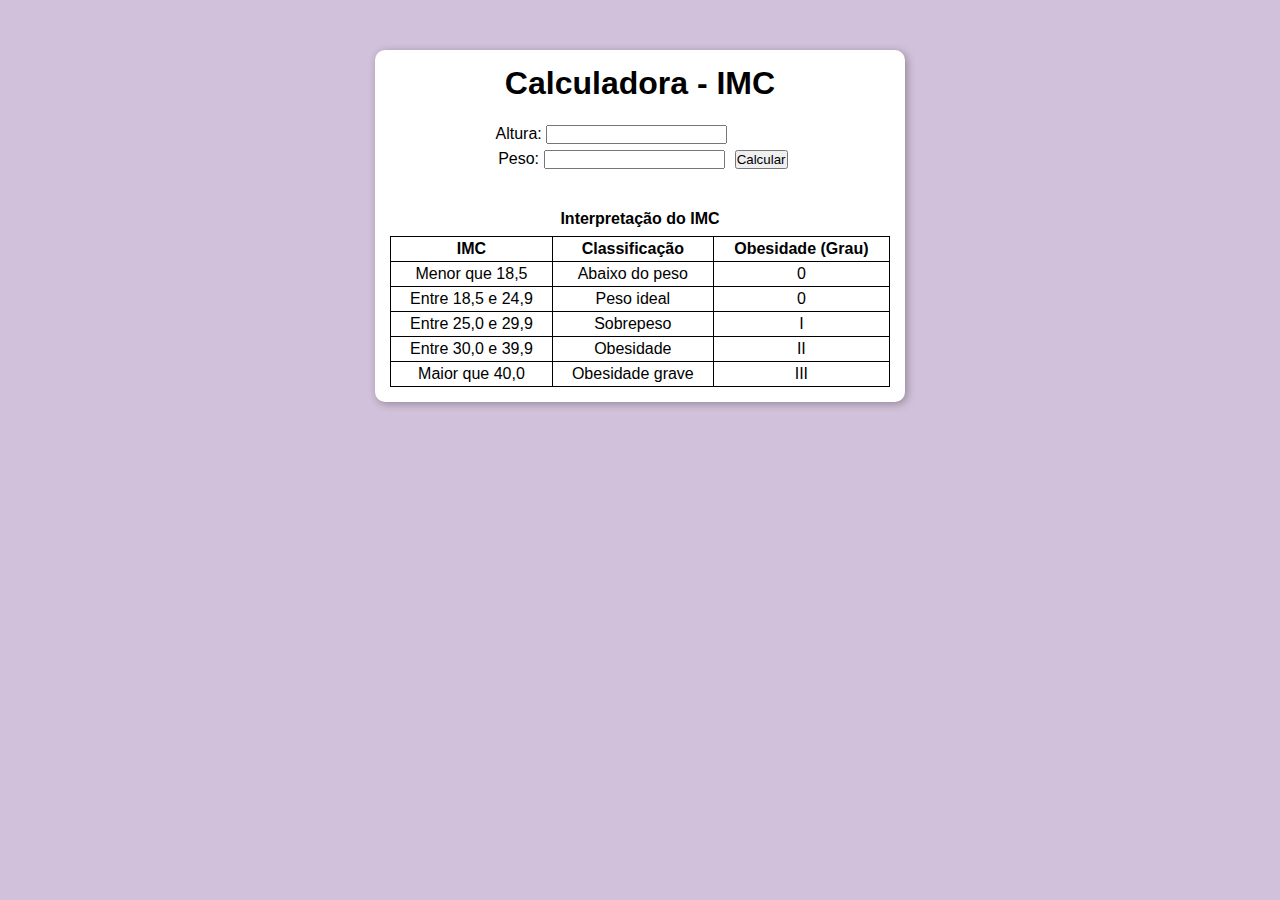
==== imc/index.html @ fb1c2e9f "Adicionado a parte inicial do projeto IMC" ====
<!DOCTYPE html>
<html lang="pt-br">
<head>
    <meta charset="UTF-8">
    <meta http-equiv="X-UA-Compatible" content="IE=edge">
    <meta name="viewport" content="width=device-width, initial-scale=1.0">
    <title>IMC</title>
    <link rel="stylesheet" href="./css/style.css">
</head>
<body>
    
    <section>
        <h1>Calculadora - IMC</h1>

        <div class="box-dados">
            <p>
                Altura:
                    <input type="number" name="altura" id="num-altura" min="0">
            </p>
            
            <p>
                Peso:
                    <input type="number" name="peso" id="num-peso" min="0">
            </p>
        </div>
        
        <input type="button" value="Calcular" onclick="calcular()">

        <div id="resultado"></div>

        <table>
            <caption>Interpretação do IMC</caption>

            <thead>
                <tr>
                    <th>IMC</th>
                    <th>Classificação</th>
                    <th>Obesidade (Grau)</th>
                </tr>
            </thead>

            <tbody>
                <tr>
                    <td>Menor que 18,5</td>
                    <td>Abaixo do peso</td>
                    <td>0</td>
                </tr>

                <tr>
                    <td>Entre 18,5 e 24,9</td>
                    <td>Peso ideal</td>
                    <td>0</td>
                </tr>

                <tr>
                    <td>Entre 25,0 e 29,9</td>
                    <td>Sobrepeso</td>
                    <td>I</td>
                </tr>

                <tr>
                    <td>Entre 30,0 e 39,9</td>
                    <td>Obesidade</td>
                    <td>II</td>
                </tr>

                <tr>
                    <td>Maior que 40,0</td>
                    <td>Obesidade grave</td>
                    <td>III</td>
                </tr>
            </tbody>
        </table>
    </section>

    <script src="./javascript/script.js"></script>

</body>
</html>
---- imc/css/style.css ----
@charset "UTF-8";

* {
    margin: 0px;
    padding: 0px;
}

body {
    background: rgb(209, 193, 218);
    font-family: Arial, Helvetica, sans-serif;
}

section {
    background: white;
    width: 500px;
    margin: auto;
    margin-top: 50px;
    padding: 15px;
    text-align: center;
    border-radius: 10px;
    box-shadow: 2px 2px 8px rgba(0, 0, 0, 0.300);
}

h1 {
    padding-bottom: 20px;
}

p {
    padding: 3px;
}

.box-dados {
    display: inline-block;
}

#resultado {
    margin: 30px;
}

table {
    border-collapse: collapse;
    width: 500px;
}

caption {
    font-weight: bolder;
    padding: 8px;
}

th, td {
    border: 1px solid black;
    padding: 3px;
}
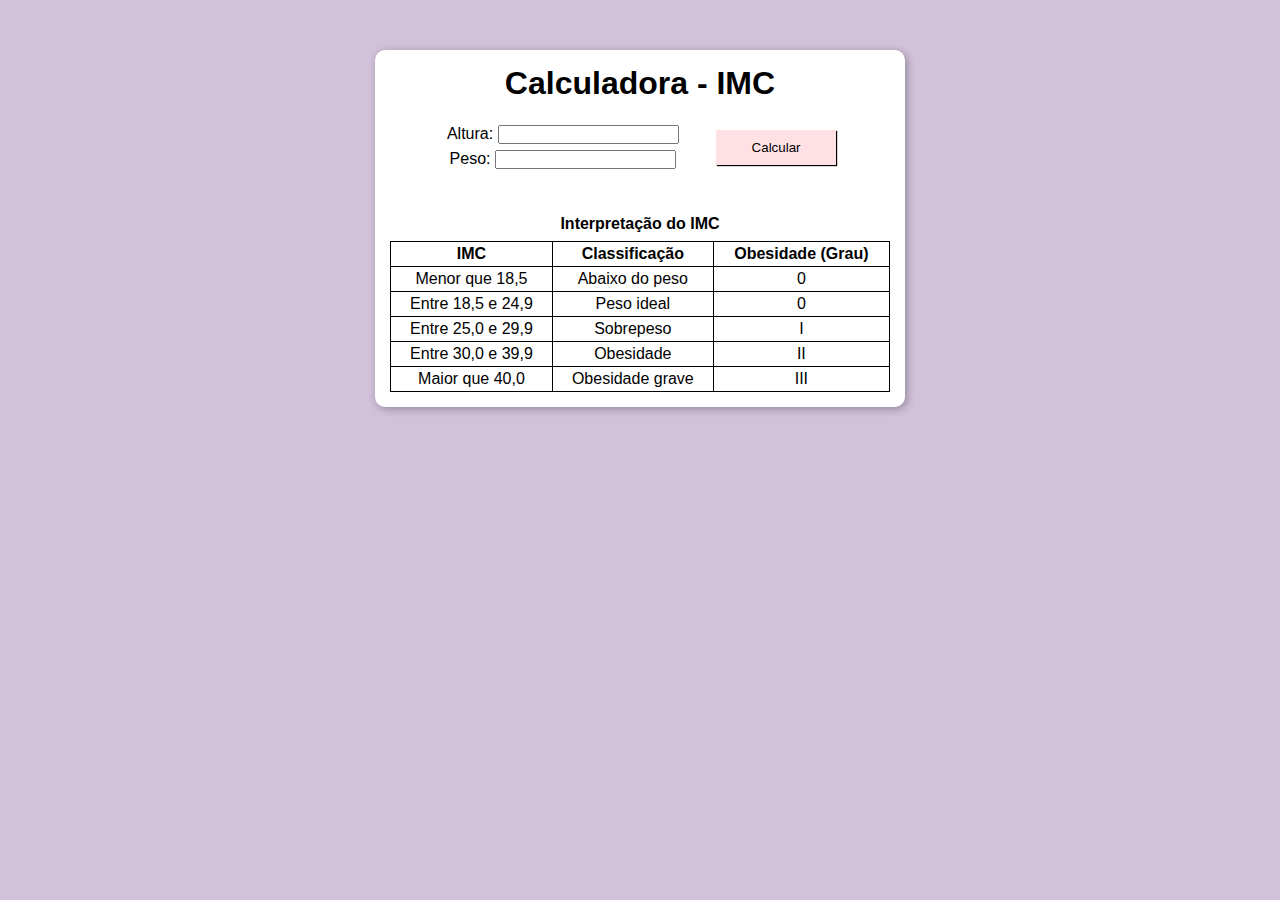
==== commit 70c234b0: "Ajuste no botão calcular" ====
--- a/imc/index.html
+++ b/imc/index.html
@@ -24,7 +24,7 @@
             </p>
         </div>
         
-        <input type="button" value="Calcular" onclick="calcular()">
+        <input class="btn" type="button" value="Calcular" onclick="calcular()">
 
         <div id="resultado"></div>
 
--- a/imc/css/style.css
+++ b/imc/css/style.css
@@ -33,6 +33,22 @@
     display: inline-block;
 }
 
+.btn {
+    width: 120px;
+    position: relative;
+    bottom: 12px;
+    padding: 10px;
+    margin-left: 30px;
+    border: none;
+    text-decoration: none;
+    background-color: rgba(255, 211, 218, 0.700);
+    box-shadow: 1px 1px 1px black;
+}
+
+.btn:hover {
+    background-color: rgb(255, 211, 218);
+}
+
 #resultado {
     margin: 30px;
 }
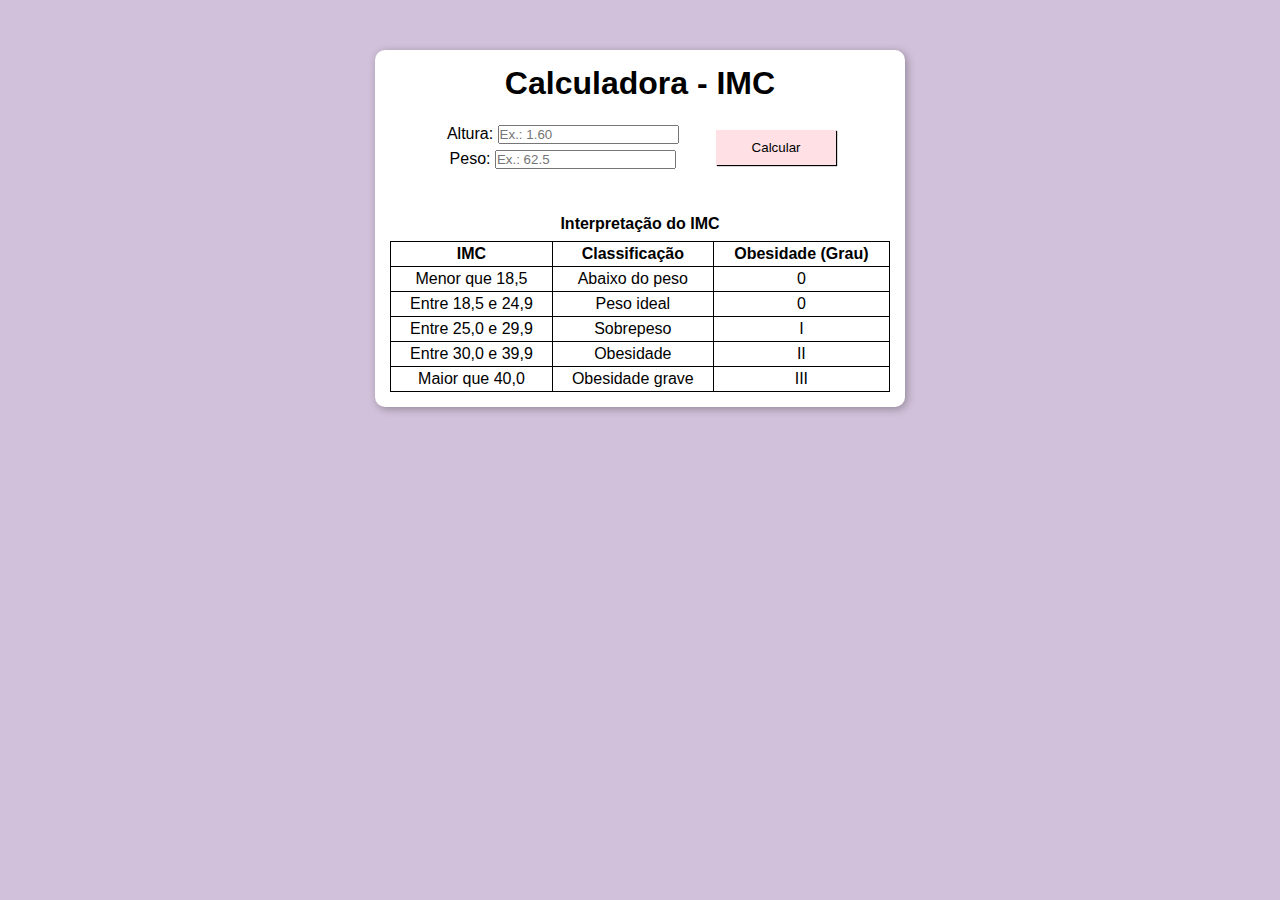
==== commit c2e6c5be: "Adicionada a validação dos campos" ====
--- a/imc/index.html
+++ b/imc/index.html
@@ -15,12 +15,12 @@
         <div class="box-dados">
             <p>
                 Altura:
-                    <input type="number" name="altura" id="num-altura" min="0">
+                    <input type="number" placeholder="Ex.: 1.60" name="altura" id="num-altura" min="0">
             </p>
             
             <p>
                 Peso:
-                    <input type="number" name="peso" id="num-peso" min="0">
+                    <input type="number" placeholder="Ex.: 62.5" name="peso" id="num-peso" min="0">
             </p>
         </div>
         
